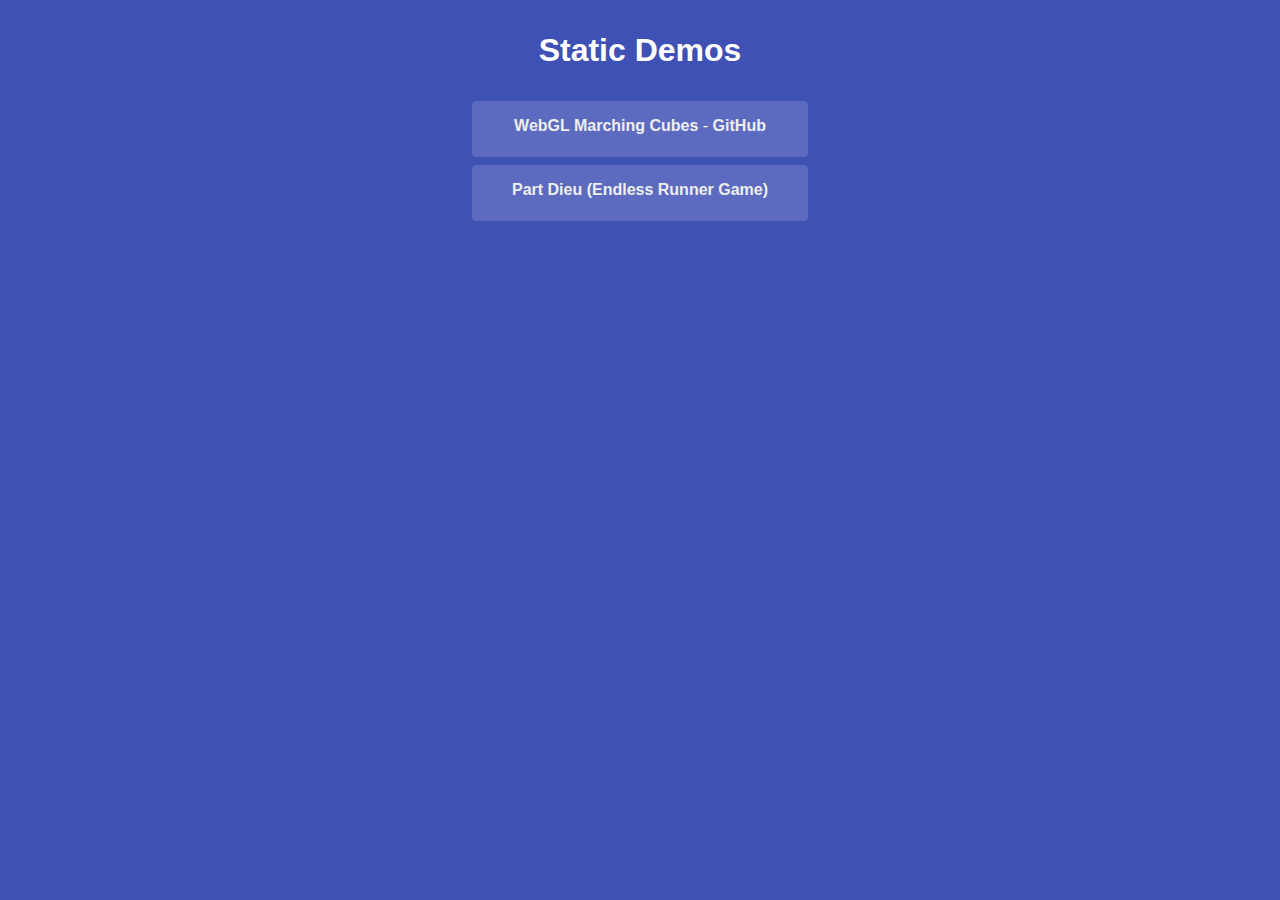
==== index.html @ d9806e3a "Initial commit" ====
<html>
	<head>
		<title>Static Demos - Grant Forrest</title>
		<link rel="stylesheet" href="style.css"/>
	</head>

	<h1>Static Demos</h1>

	<ul>
		<li><a href="marchingcubes/index.html">WebGL Marching Cubes</a> - <a href="https://github.com/a-type/webgl-marchingcubes">GitHub</a></li>
		<li><a href="partdieu/Part-Dieu.html">Part Dieu (Endless Runner Game)</a></li>
	</ul>
</html>
---- style.css ----
* {
	font-family: sans-serif;
}

body {
	margin: 0;
	background: #3f51b5;
}

h1 {
	margin: 32px 0px;
	text-align: center;
	width: 100%;
	color: white;
}

ul {
	list-style-type: none;
	padding: 0;
}

li {
	text-align: center;
	color: white;
	margin-left: auto;
	margin-right: auto;
	margin-top: 8px;
	margin-bottom: 8px;
	height: 32px;
	border-radius: 4px;
	background: #5C6BC0;
	padding: 16px 8px 8px 8px;
	width: 320px;
}

li:hover {
	box-shadow: 0px 2px 8px 0px rgba(0, 0, 0, 0.25);
}

a {
	text-decoration: none;
	font-weight: bold;
	color: #eeeeee;
}

a:visited {
	font-weight: normal;
}
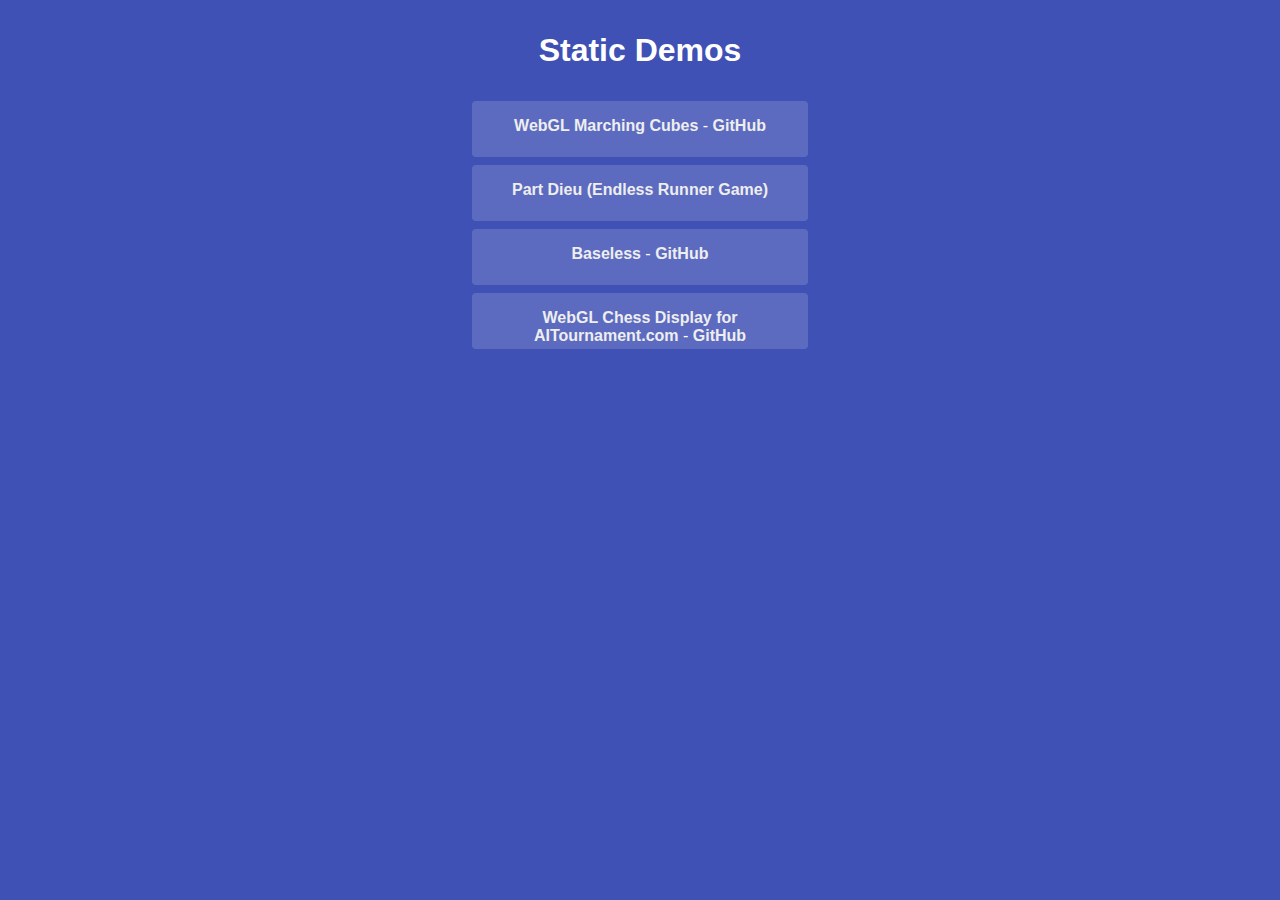
==== commit 3ed98ed7: "Move location" ====
--- a/index.html
+++ b/index.html
@@ -1,13 +1,15 @@
-<html>
-	<head>
-		<title>Static Demos - Grant Forrest</title>
-		<link rel="stylesheet" href="style.css"/>
-	</head>
-
-	<h1>Static Demos</h1>
-
-	<ul>
-		<li><a href="marchingcubes/index.html">WebGL Marching Cubes</a> - <a href="https://github.com/a-type/webgl-marchingcubes">GitHub</a></li>
-		<li><a href="partdieu/Part-Dieu.html">Part Dieu (Endless Runner Game)</a></li>
-	</ul>
+<html>
+	<head>
+		<title>Static Demos - Grant Forrest</title>
+		<link rel="stylesheet" href="style.css"/>
+	</head>
+
+	<h1>Static Demos</h1>
+
+	<ul>
+		<li><a href="marchingcubes/index.html">WebGL Marching Cubes</a> - <a href="https://github.com/a-type/webgl-marchingcubes">GitHub</a></li>
+		<li><a href="partdieu/Part-Dieu.html">Part Dieu (Endless Runner Game)</a></li>
+		<li><a href="baseless/index.html">Baseless</a> - <a href="https://github.com/a-type/baseless">GitHub</a></li>
+		<li><a href="webgl-chess-display/index.html">WebGL Chess Display for AITournament.com</a> - <a href="https://github.com/a-type/webgl-chess-display">GitHub</a></li>
+	</ul>
 </html>